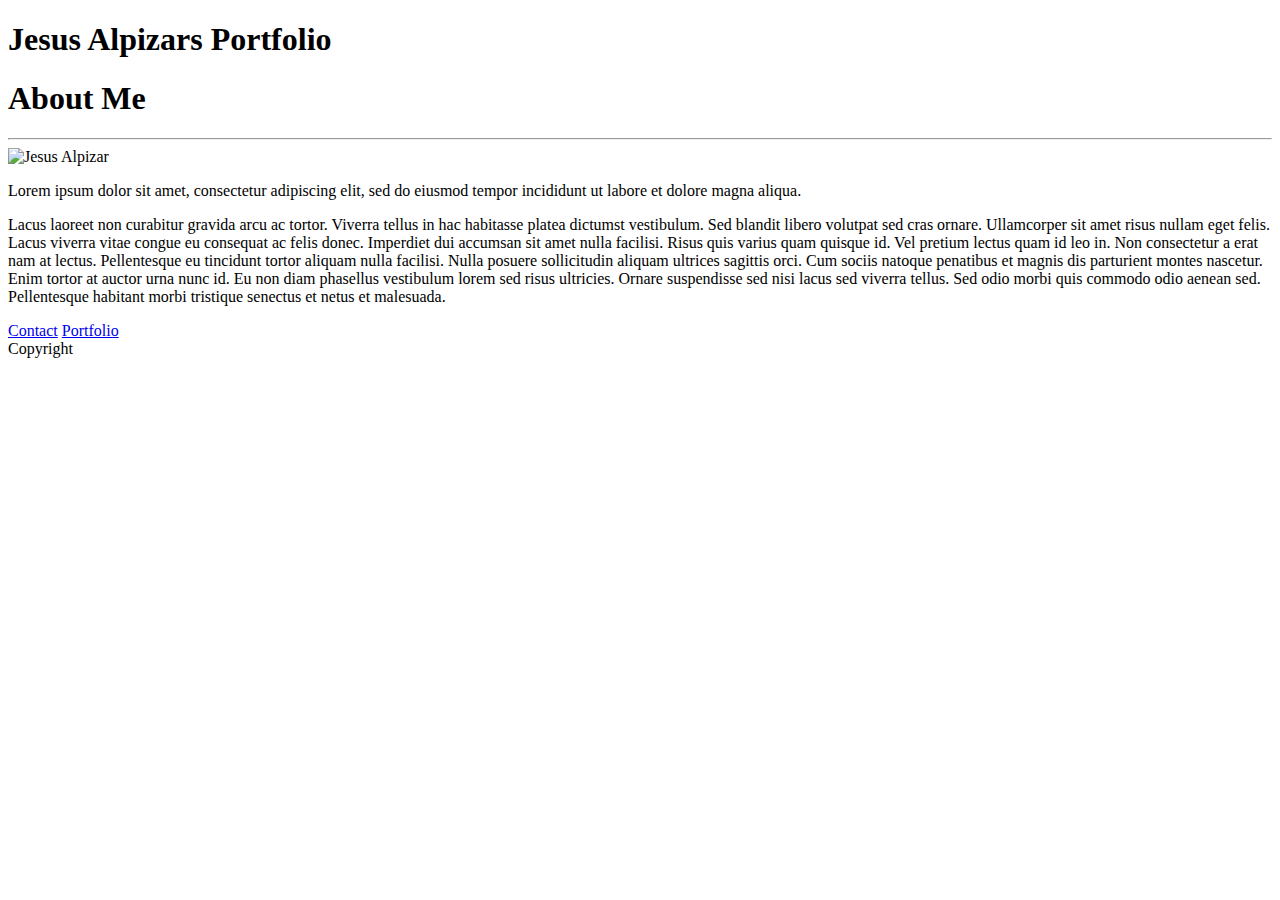
==== index.html @ d11a3241 "html" ====
<!DOCTYPE html>
<html lang="en">
<head>
    <meta charset="UTF-8">
    <meta name="viewport" content="width=device-width, initial-scale=1.0">
    <meta http-equiv="X-UA-Compatible" content="ie=edge">
    <title>Jesus Alpizar protfolio</title>
    <link rel="stylesheet" type="text/css" href="assests/css/style.css">
</head>
<body>
    <div id="header">
        <header>
            <h1>Jesus Alpizars Portfolio</h1>
        </header>
    </div>

    <div class="container">
        <h1 id="page-heading">About Me</h1>
        <hr>
        <img src="assests/images/chuy.jpg" width="200px" height="200px" alt="Jesus Alpizar">
        <p>Lorem ipsum dolor sit amet, consectetur adipiscing elit, sed do eiusmod tempor incididunt ut labore et dolore magna aliqua.</p>
        <p>Lacus laoreet non curabitur gravida arcu ac tortor. Viverra tellus in hac habitasse platea dictumst vestibulum. Sed blandit libero volutpat sed cras ornare. Ullamcorper sit amet risus nullam eget felis. Lacus viverra vitae congue eu consequat ac felis donec. Imperdiet dui accumsan sit amet nulla facilisi. Risus quis varius quam quisque id. Vel pretium lectus quam id leo in. Non consectetur a erat nam at lectus. Pellentesque eu tincidunt tortor aliquam nulla facilisi. Nulla posuere sollicitudin aliquam ultrices sagittis orci. Cum sociis natoque penatibus et magnis dis parturient montes nascetur. Enim tortor at auctor urna nunc id. Eu non diam phasellus vestibulum lorem sed risus ultricies. Ornare suspendisse sed nisi lacus sed viverra tellus. Sed odio morbi quis commodo odio aenean sed. Pellentesque habitant morbi tristique senectus et netus et malesuada.</p>

    </div>
    <div id="footer">
        <a href="contact.html">Contact</a>
        <a href="Portfolio.html">Portfolio</a>
        <footer>Copyright</footer>
    </div>
</body>
</html>
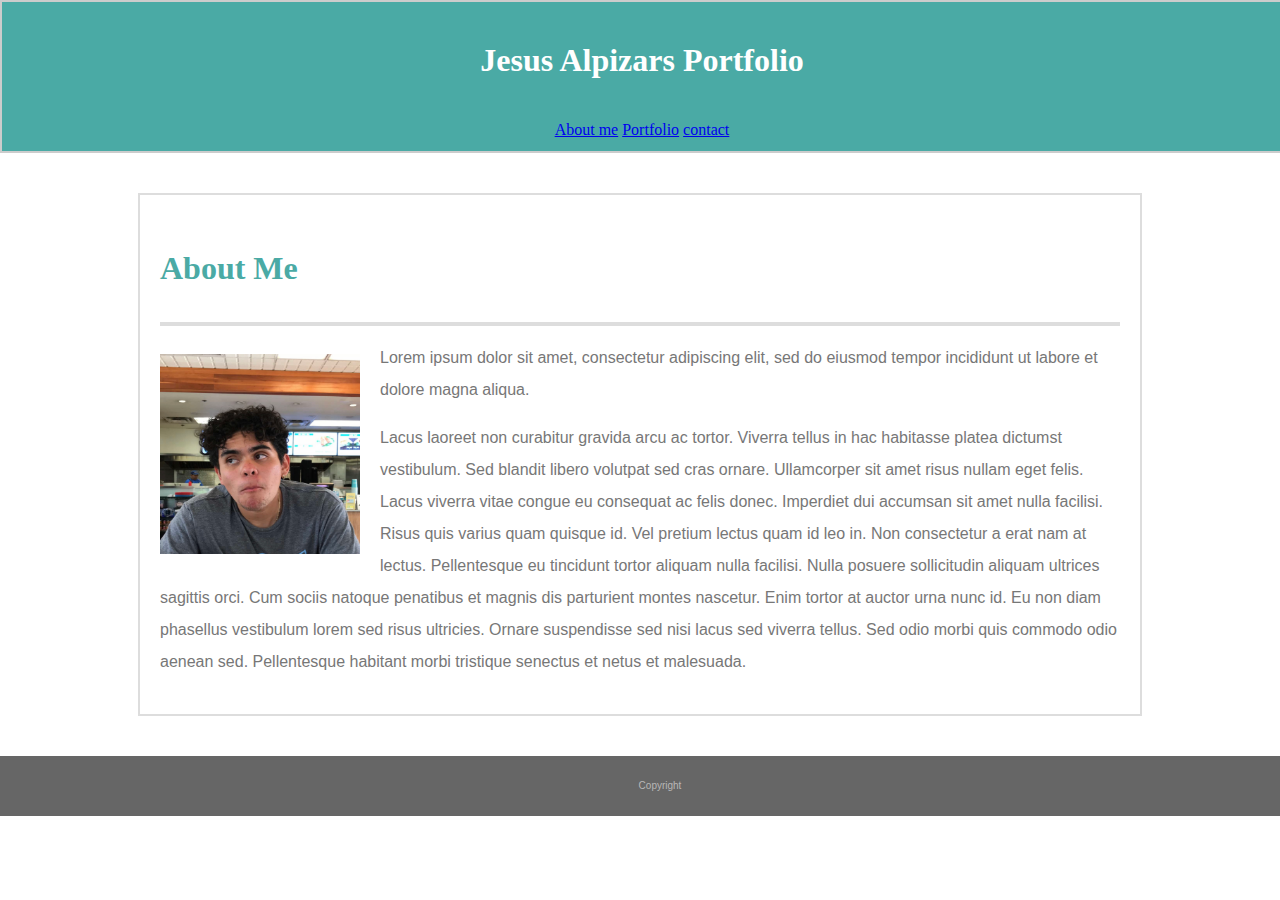
==== commit ccc0881c: "Update index.html" ====
--- a/index.html
+++ b/index.html
@@ -1,9 +1,7 @@
 <!DOCTYPE html>
 <html lang="en">
 <head>
-    <meta charset="UTF-8">
-    <meta name="viewport" content="width=device-width, initial-scale=1.0">
-    <meta http-equiv="X-UA-Compatible" content="ie=edge">
+
     <title>Jesus Alpizar protfolio</title>
     <link rel="stylesheet" type="text/css" href="assests/css/style.css">
 </head>
@@ -11,6 +9,11 @@
     <div id="header">
         <header>
             <h1>Jesus Alpizars Portfolio</h1>
+            <nav class="nav nav-pills nav-fill">
+                    <a class="nav-item nav-link active" href="index.html">About me</a>
+                    <a class="nav-item nav-link" href="portfolio.html">Portfolio</a>
+                    <a class="nav-item nav-link" href="contact.html">contact</a>
+                  </nav>
         </header>
     </div>
 
@@ -22,10 +25,10 @@
         <p>Lacus laoreet non curabitur gravida arcu ac tortor. Viverra tellus in hac habitasse platea dictumst vestibulum. Sed blandit libero volutpat sed cras ornare. Ullamcorper sit amet risus nullam eget felis. Lacus viverra vitae congue eu consequat ac felis donec. Imperdiet dui accumsan sit amet nulla facilisi. Risus quis varius quam quisque id. Vel pretium lectus quam id leo in. Non consectetur a erat nam at lectus. Pellentesque eu tincidunt tortor aliquam nulla facilisi. Nulla posuere sollicitudin aliquam ultrices sagittis orci. Cum sociis natoque penatibus et magnis dis parturient montes nascetur. Enim tortor at auctor urna nunc id. Eu non diam phasellus vestibulum lorem sed risus ultricies. Ornare suspendisse sed nisi lacus sed viverra tellus. Sed odio morbi quis commodo odio aenean sed. Pellentesque habitant morbi tristique senectus et netus et malesuada.</p>
 
     </div>
+
     <div id="footer">
-        <a href="contact.html">Contact</a>
-        <a href="Portfolio.html">Portfolio</a>
         <footer>Copyright</footer>
     </div>
+    
 </body>
 </html>--- a/assests/css/style.css
+++ b/assests/css/style.css
@@ -0,0 +1,67 @@
+body {
+    margin: 0;
+    font-family: Verdana, Geneva, Tahoma, sans-serif;
+    color: #777777;
+    line-height: 2;
+}
+
+#header {
+    background: #ffffff;
+    border: 2px solid #cccccc;
+    width: 100%;
+}
+
+header {
+    padding: 5px;
+    background: #4aaaa5;
+    color: white;
+    font-family:georgia, 'times new roman', times, serif;
+    text-align:center;
+}
+
+.container {
+    margin: auto;
+    width: 960px;
+    margin-top: 40px;
+    margin-bottom: 40px;
+    min-height: 100%;
+    padding: 20px;
+    background: #ffffff;
+    border: 2px solid #dddddd;
+}
+
+#page-heading {
+    font-family: Georgia, 'Times New Roman', Times, serif;
+    color: #4aaaa5;
+}
+
+hr {
+    height: 4px;
+    background-color: #dddddd;
+    border: none; 
+}
+
+img {
+    float: left;
+    margin-top: 20px;
+    margin-right: 20px;
+}
+
+#submit {
+    padding: 10px;
+    width: 100px;
+    background: #4aaaa5;
+    color: white;
+    border: none;
+}
+
+#footer {
+    position: static;
+    bottom: 0;
+    padding: 20px;
+    width: 100%;
+    background: #666666;
+    font-size: 10px;
+    color: rgb(184, 183, 183);
+    text-align: center;
+}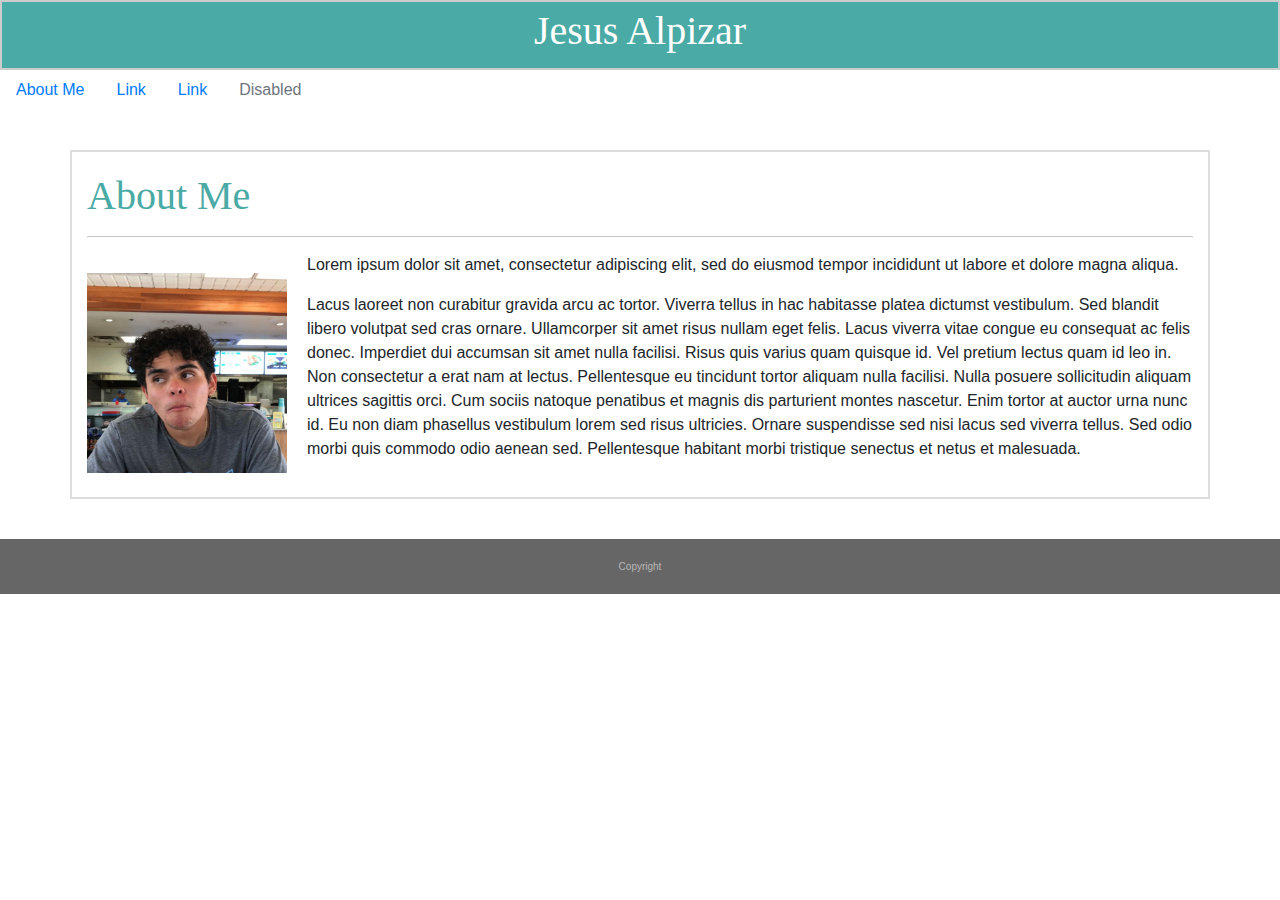
==== commit 11068b23: "changes to pin boxes" ====
--- a/index.html
+++ b/index.html
@@ -4,17 +4,24 @@
 
     <title>Jesus Alpizar protfolio</title>
     <link rel="stylesheet" type="text/css" href="assests/css/style.css">
+    <link rel="stylesheet" href="https://stackpath.bootstrapcdn.com/bootstrap/4.3.1/css/bootstrap.min.css" integrity="sha384-ggOyR0iXCbMQv3Xipma34MD+dH/1fQ784/j6cY/iJTQUOhcWr7x9JvoRxT2MZw1T" crossorigin="anonymous">
+<script src="https://stackpath.bootstrapcdn.com/bootstrap/4.3.1/js/bootstrap.min.js" integrity="sha384-JjSmVgyd0p3pXB1rRibZUAYoIIy6OrQ6VrjIEaFf/nJGzIxFDsf4x0xIM+B07jRM" crossorigin="anonymous"></script>
 </head>
 <body>
     <div id="header">
         <header>
-            <h1>Jesus Alpizars Portfolio</h1>
-            <nav class="nav nav-pills nav-fill">
-                    <a class="nav-item nav-link active" href="index.html">About me</a>
-                    <a class="nav-item nav-link" href="portfolio.html">Portfolio</a>
-                    <a class="nav-item nav-link" href="contact.html">contact</a>
-                  </nav>
+            <h1>Jesus Alpizar</h1>
+            
         </header>
+    </div>
+                
+    <div>
+        <nav class="nav">
+                    <a class="nav-link active" href="index.html" type="button" class="btn btn-outline-primary">About Me</button> </a>
+                    <a class="nav-link" href="#">Link</a>
+                    <a class="nav-link" href="#">Link</a>
+                    <a class="nav-link disabled" href="#" tabindex="-1" aria-disabled="true">Disabled</a>
+                </nav>
     </div>
 
     <div class="container">
--- a/assests/css/style.css
+++ b/assests/css/style.css
@@ -64,4 +64,4 @@
     font-size: 10px;
     color: rgb(184, 183, 183);
     text-align: center;
-}+}
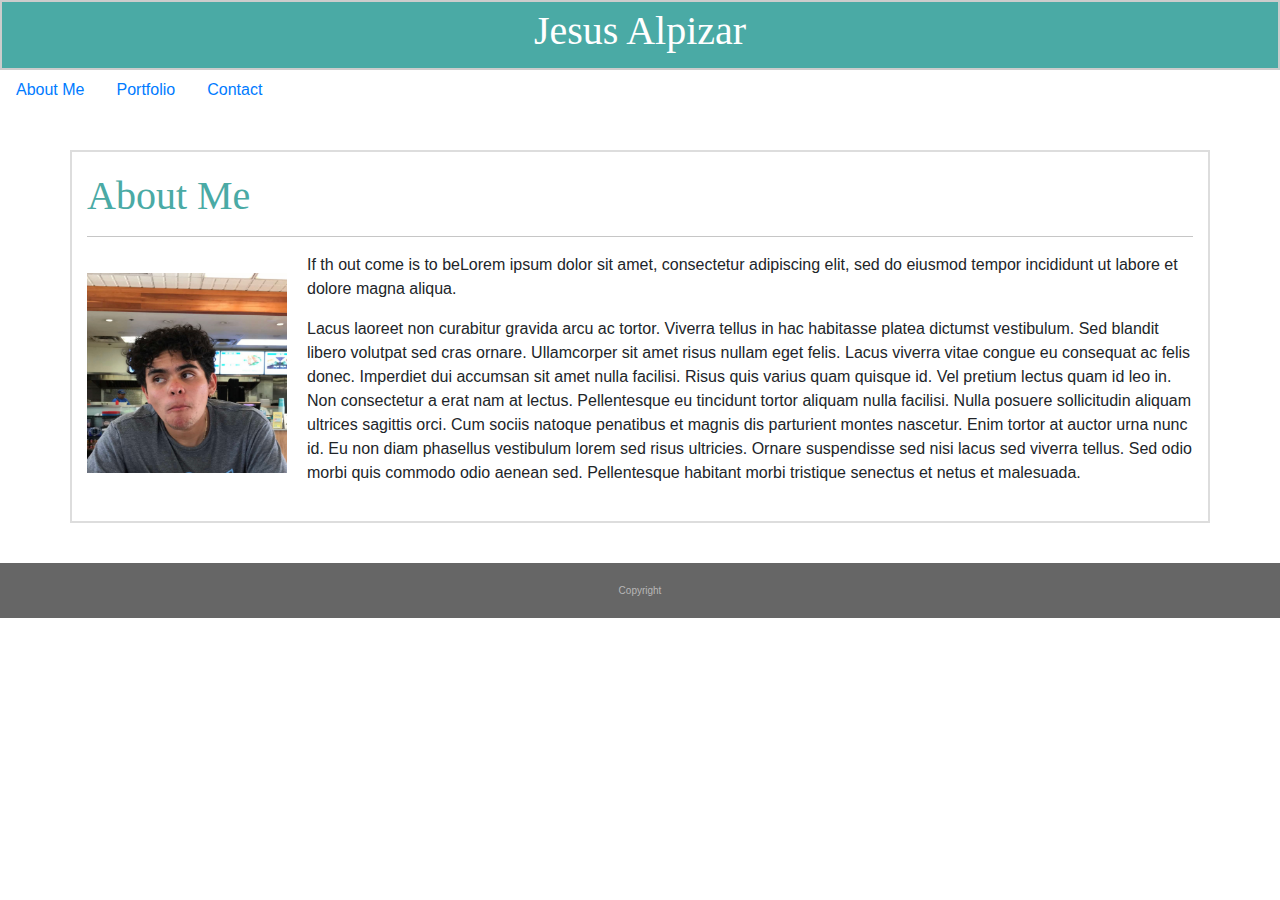
==== commit 50594d53: "Update index.html" ====
--- a/index.html
+++ b/index.html
@@ -14,13 +14,12 @@
             
         </header>
     </div>
-                
+     
     <div>
         <nav class="nav">
                     <a class="nav-link active" href="index.html" type="button" class="btn btn-outline-primary">About Me</button> </a>
-                    <a class="nav-link" href="#">Link</a>
-                    <a class="nav-link" href="#">Link</a>
-                    <a class="nav-link disabled" href="#" tabindex="-1" aria-disabled="true">Disabled</a>
+                    <a class="nav-link active" href="portfolio.html" type="button" class="btn btn-outline-primary">Portfolio</button></a>
+                    <a class="nav-link active" href="contact.html" type=button class="btn-outline-primary">Contact</button></a>
                 </nav>
     </div>
 
@@ -28,7 +27,7 @@
         <h1 id="page-heading">About Me</h1>
         <hr>
         <img src="assests/images/chuy.jpg" width="200px" height="200px" alt="Jesus Alpizar">
-        <p>Lorem ipsum dolor sit amet, consectetur adipiscing elit, sed do eiusmod tempor incididunt ut labore et dolore magna aliqua.</p>
+        <p> If th out come is to beLorem ipsum dolor sit amet, consectetur adipiscing elit, sed do eiusmod tempor incididunt ut labore et dolore magna aliqua.</p>
         <p>Lacus laoreet non curabitur gravida arcu ac tortor. Viverra tellus in hac habitasse platea dictumst vestibulum. Sed blandit libero volutpat sed cras ornare. Ullamcorper sit amet risus nullam eget felis. Lacus viverra vitae congue eu consequat ac felis donec. Imperdiet dui accumsan sit amet nulla facilisi. Risus quis varius quam quisque id. Vel pretium lectus quam id leo in. Non consectetur a erat nam at lectus. Pellentesque eu tincidunt tortor aliquam nulla facilisi. Nulla posuere sollicitudin aliquam ultrices sagittis orci. Cum sociis natoque penatibus et magnis dis parturient montes nascetur. Enim tortor at auctor urna nunc id. Eu non diam phasellus vestibulum lorem sed risus ultricies. Ornare suspendisse sed nisi lacus sed viverra tellus. Sed odio morbi quis commodo odio aenean sed. Pellentesque habitant morbi tristique senectus et netus et malesuada.</p>
 
     </div>
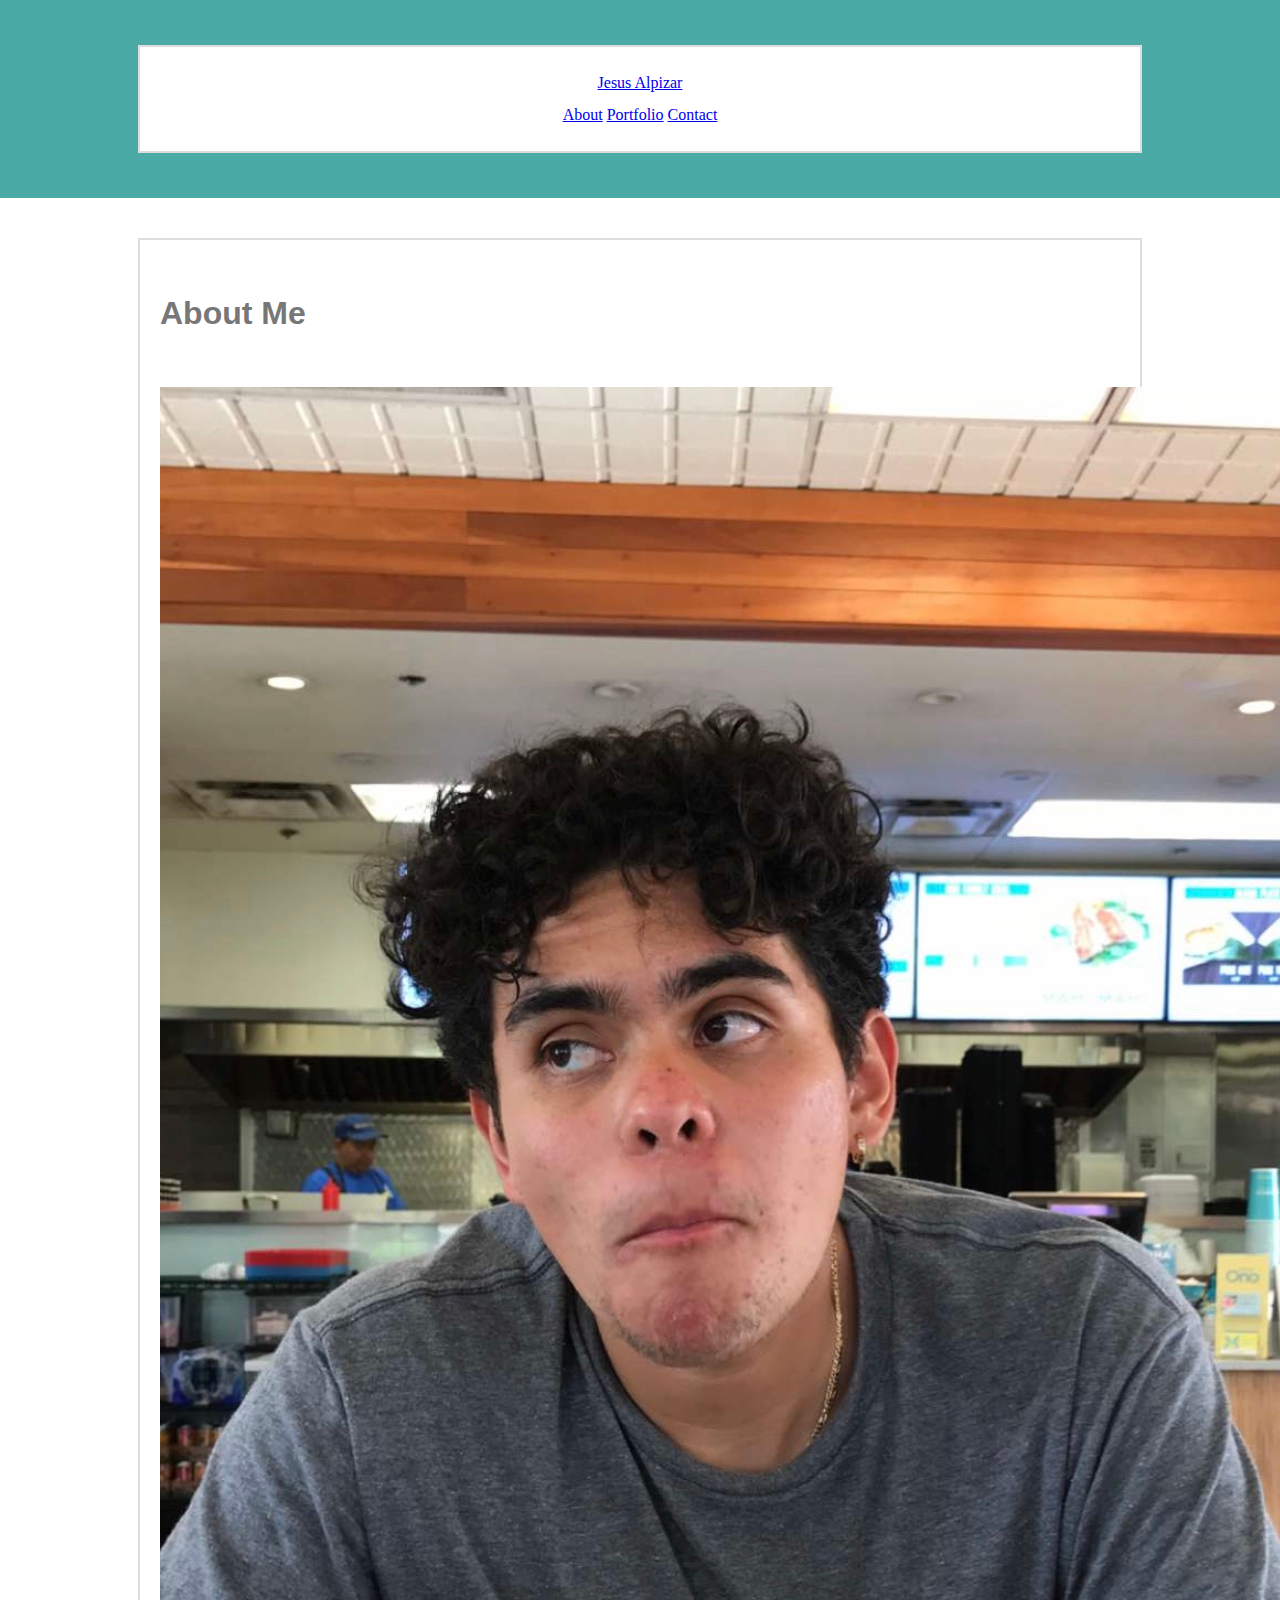
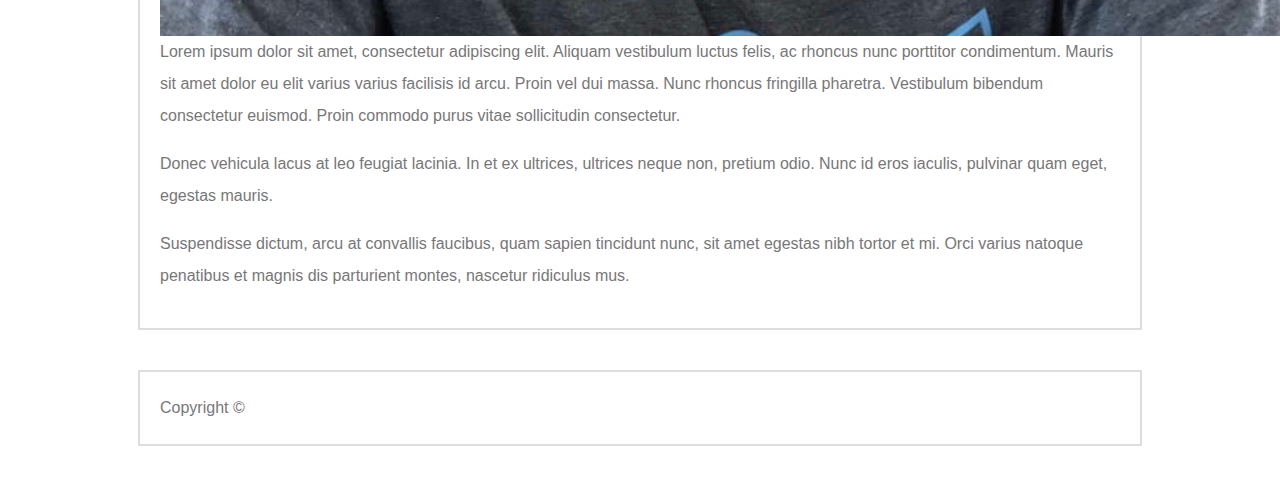
==== commit 4927f90a: "Update index.html" ====
--- a/index.html
+++ b/index.html
@@ -1,40 +1,42 @@
 <!DOCTYPE html>
 <html lang="en">
 <head>
+    <meta charset="UTF-8">
+    <meta name="viewport" content="width=device-width, initial-scale=1.0">
+    <title>About Jesus Alpizar</title>
+    <link rel="stylesheet" type="text/css" href="assests/css/style.css">
+    <link media="screen">
+</head>
 
-    <title>Jesus Alpizar protfolio</title>
-    <link rel="stylesheet" type="text/css" href="assests/css/style.css">
-    <link rel="stylesheet" href="https://stackpath.bootstrapcdn.com/bootstrap/4.3.1/css/bootstrap.min.css" integrity="sha384-ggOyR0iXCbMQv3Xipma34MD+dH/1fQ784/j6cY/iJTQUOhcWr7x9JvoRxT2MZw1T" crossorigin="anonymous">
-<script src="https://stackpath.bootstrapcdn.com/bootstrap/4.3.1/js/bootstrap.min.js" integrity="sha384-JjSmVgyd0p3pXB1rRibZUAYoIIy6OrQ6VrjIEaFf/nJGzIxFDsf4x0xIM+B07jRM" crossorigin="anonymous"></script>
-</head>
 <body>
-    <div id="header">
-        <header>
-            <h1>Jesus Alpizar</h1>
-            
-        </header>
+    <header id="masthead">
+        <div class= "container">
+            <a href="index.html" id="logo">Jesus Alpizar</a>
+            <nav>
+                <a href="index.html">About</a>
+                <a href="Portfolio.html">Portfolio</a>
+                <a href="contact.html">Contact</a>
+            </nav>
+        </div>
+    </header>
+
+    <div id="main-container" class="container">
+        <section class="main-Section">
+            <h1>About Me</h1>
+
+            <img src="assests/images/chuy.jpg" class="auth-image" alt="Jesus Alpizar">
+            <p>Lorem ipsum dolor sit amet, consectetur adipiscing elit. Aliquam vestibulum luctus felis, ac rhoncus nunc porttitor condimentum. Mauris sit amet dolor eu elit varius varius facilisis id arcu. Proin vel dui massa. Nunc rhoncus fringilla pharetra. Vestibulum bibendum consectetur euismod. Proin commodo purus vitae sollicitudin consectetur.</p>
+
+            <p>Donec vehicula lacus at leo feugiat lacinia. In et ex ultrices, ultrices neque non, pretium odio. Nunc id eros iaculis, pulvinar quam eget, egestas mauris.</p>
+      
+            <p>Suspendisse dictum, arcu at convallis faucibus, quam sapien tincidunt nunc, sit amet egestas nibh tortor et mi. Orci varius natoque penatibus et magnis dis parturient montes, nascetur ridiculus mus.</p>
+      
+        </section>
     </div>
-     
-    <div>
-        <nav class="nav">
-                    <a class="nav-link active" href="index.html" type="button" class="btn btn-outline-primary">About Me</button> </a>
-                    <a class="nav-link active" href="portfolio.html" type="button" class="btn btn-outline-primary">Portfolio</button></a>
-                    <a class="nav-link active" href="contact.html" type=button class="btn-outline-primary">Contact</button></a>
-                </nav>
-    </div>
-
-    <div class="container">
-        <h1 id="page-heading">About Me</h1>
-        <hr>
-        <img src="assests/images/chuy.jpg" width="200px" height="200px" alt="Jesus Alpizar">
-        <p> If th out come is to beLorem ipsum dolor sit amet, consectetur adipiscing elit, sed do eiusmod tempor incididunt ut labore et dolore magna aliqua.</p>
-        <p>Lacus laoreet non curabitur gravida arcu ac tortor. Viverra tellus in hac habitasse platea dictumst vestibulum. Sed blandit libero volutpat sed cras ornare. Ullamcorper sit amet risus nullam eget felis. Lacus viverra vitae congue eu consequat ac felis donec. Imperdiet dui accumsan sit amet nulla facilisi. Risus quis varius quam quisque id. Vel pretium lectus quam id leo in. Non consectetur a erat nam at lectus. Pellentesque eu tincidunt tortor aliquam nulla facilisi. Nulla posuere sollicitudin aliquam ultrices sagittis orci. Cum sociis natoque penatibus et magnis dis parturient montes nascetur. Enim tortor at auctor urna nunc id. Eu non diam phasellus vestibulum lorem sed risus ultricies. Ornare suspendisse sed nisi lacus sed viverra tellus. Sed odio morbi quis commodo odio aenean sed. Pellentesque habitant morbi tristique senectus et netus et malesuada.</p>
-
-    </div>
-
-    <div id="footer">
-        <footer>Copyright</footer>
-    </div>
-    
+    <footer>
+        <div class="container">
+            Copyright &copy;
+        </div>
+    </footer>
 </body>
 </html>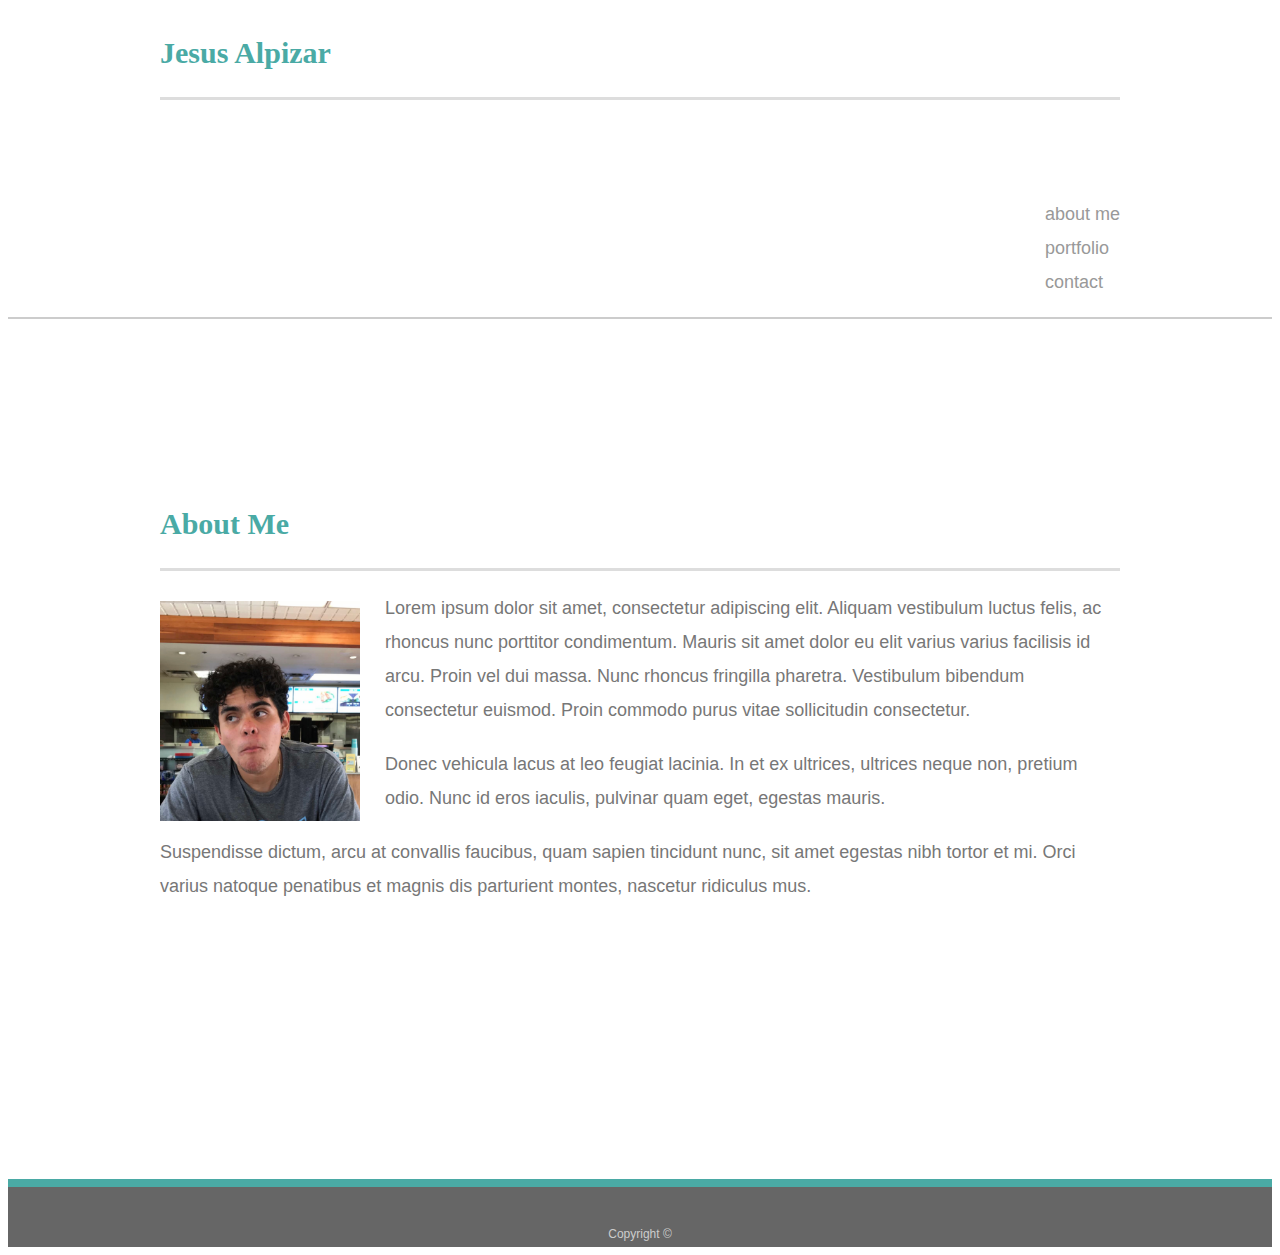
==== commit e531262f: "updates" ====
--- a/index.html
+++ b/index.html
@@ -2,27 +2,50 @@
 <html lang="en">
 <head>
     <meta charset="UTF-8">
-    <meta name="viewport" content="width=device-width, initial-scale=1.0">
+    <meta name="viewport" content="width=device-width, initial-scale=1, shrink-to-fit=no">
     <title>About Jesus Alpizar</title>
     <link rel="stylesheet" type="text/css" href="assests/css/style.css">
     <link media="screen">
 </head>
 
 <body>
+        <script src="https://code.jquery.com/jquery-3.3.1.slim.min.js" integrity="sha384-q8i/X+965DzO0rT7abK41JStQIAqVgRVzpbzo5smXKp4YfRvH+8abtTE1Pi6jizo" crossorigin="anonymous"></script>
+    <script src="https://cdnjs.cloudflare.com/ajax/libs/popper.js/1.14.7/umd/popper.min.js" integrity="sha384-UO2eT0CpHqdSJQ6hJty5KVphtPhzWj9WO1clHTMGa3JDZwrnQq4sF86dIHNDz0W1" crossorigin="anonymous"></script>
+    <script src="https://stackpath.bootstrapcdn.com/bootstrap/4.3.1/js/bootstrap.min.js" integrity="sha384-JjSmVgyd0p3pXB1rRibZUAYoIIy6OrQ6VrjIEaFf/nJGzIxFDsf4x0xIM+B07jRM" crossorigin="anonymous"></script>
+   
     <header id="masthead">
         <div class= "container">
-            <a href="index.html" id="logo">Jesus Alpizar</a>
+                <div class="jumbotron jumbotron-fluid">
+                        <div class="container">
+                          <h1 class="display-4">Jesus Alpizar</h1>
+                        </div>
+                        <div class="position-static">...</div>
+
             <nav>
-                <a href="index.html">About</a>
-                <a href="Portfolio.html">Portfolio</a>
-                <a href="contact.html">Contact</a>
+                    <ul class="nav justify-content-end">
+                            <li class="nav-item">
+                              <a class="nav-link" href="index.html">about me</a>
+                            </li>
+                            <li class="nav-item">
+                              <a class="nav-link" href="portfolio.html">portfolio</a>
+                            </li>
+                            <li class="nav-item">
+                              <a class="nav-link" href="contact.html">contact</a>
+                            </li>
+                    </ul>
             </nav>
         </div>
     </header>
+    
+    <div class="jumbotron jumbotron-fluid">
 
     <div id="main-container" class="container">
         <section class="main-Section">
-            <h1>About Me</h1>
+                <div class="jumbotron jumbotron-fluid">
+                        <div class="container">
+                          <h1 class="display-4">About Me</h1>
+                        </div>
+                      </div>
 
             <img src="assests/images/chuy.jpg" class="auth-image" alt="Jesus Alpizar">
             <p>Lorem ipsum dolor sit amet, consectetur adipiscing elit. Aliquam vestibulum luctus felis, ac rhoncus nunc porttitor condimentum. Mauris sit amet dolor eu elit varius varius facilisis id arcu. Proin vel dui massa. Nunc rhoncus fringilla pharetra. Vestibulum bibendum consectetur euismod. Proin commodo purus vitae sollicitudin consectetur.</p>
--- a/assests/css/style.css
+++ b/assests/css/style.css
@@ -1,67 +1,227 @@
 body {
-    margin: 0;
-    font-family: Verdana, Geneva, Tahoma, sans-serif;
+    font-family: Arial, "Helvetica Neue", Helvetica, sans-serif;
+    font-size: 18px;
+    line-height: 34px;
     color: #777777;
-    line-height: 2;
-}
+    background: url("../images/concrete_seamless.png");
+  }
+  
+  * {
+    box-sizing: border-box;
+  }
+  
+  /* general */
+  
+  .container {
+    width: 100%;
+    max-width: 960px;
+    margin: 0 auto;
+    clear: both;
+  }
+  
+  h1,
+  h2,
+  h3,
+  p {
+    margin-bottom: 20px;
+  }
+  
+  p:last-child {
+    margin-bottom: 0;
+  }
+  
+  h1,
+  h2,
+  h3 {
+    font-family: Georgia, Times, "Times New Roman", serif;
+    font-weight: 700;
+    color: #4aaaa5;
+  }
+  
+  h1 {
+    padding-bottom: 20px;
+    font-size: 30px;
+    line-height: 49px;
+    border-bottom: 3px solid #dddddd;
+  }
+  
+  h2,
+  h3 {
+    font-size: 22px;
+  }
+  
+  /* header */
+  
+  #masthead {
+    position: static;
+    z-index: 99;
+    width: 100%;
+    margin: 0 0 30px;
+    overflow: auto;
+    color: #ffffff;
+    background: #ffffff;
+    border-bottom: 2px solid #cccccc;
+  }
+  
+  #logo {
+    float: left;
+    width: 250px;
+    height: 90px;
+    font-family: Georgia, Times, "Times New Roman", serif;
+    font-size: 30px;
+    font-weight: 700;
+    line-height: 90px;
+    color: #ffffff;
+    text-align: center;
+    text-decoration: none;
+    background: #4aaaa5;
+  }
+  
+  nav {
+    float: right;
+    margin-top: 25px;
+  }
+  
+  nav a {
+    display: inline-block;
+    padding-left: 15px;
+    margin-left: 15px;
+    line-height: 18px;
+    color: #999;
+    text-decoration: none;
+    border-left: 1px solid #efefef;
+  }
+  
+  nav a:first-child {
+    border-left: 0 none;
+  }
+  
+  /* footer */
+  
+  footer {
+    padding: 30px 0;
+    clear: both;
+    font-size: 12px;
+    color: #ffffff;
+    color: #cccccc;
+    text-align: center;
+    background: #666666;
+    border-top: 8px solid #4aaaa5;
+    height: 50px;
+  }
+  
+  h3, h2 {
+    padding-bottom: 20px;
+    margin-bottom: 15px;
+    line-height: 22px;
+    border-bottom: 2px solid #eeeeee;
+  }
+  
+  /* main */
+  
+  #main-container {
+    padding-top: 130px;
+    min-height: calc(100vh - 70px);
+  }
+  
+  .main-section {
+    float: left;
+    width: 100%;
+    max-width: 960px;
+    padding: 30px;
+    margin: 0 0 40px;
+    background: #ffffff;
+    border: 1px solid #dddddd;
+  }
+  
+  /* portfolio page */
+  
+  .work {
+    position: relative;
+    float: left;
+    width: 274px;
+    margin: 20px 0 25px;
+    overflow: auto;
+  }
+  
+  .work:nth-child(even) {
+    margin-right: 40px;
+  }
+  
+  .work img {
+    width: 100%;
+    border: 0 none;
+    opacity: 0.8;
+  }
+  
+  .work h3 {
+    position: absolute;
+    bottom: 20px;
+    width: 100%;
+    padding: 15px;
+    margin-bottom: 0;
+    font-weight: 300;
+    line-height: 30px;
+    color: #ffffff;
+    text-align: center;
+    background: #4aaaa5;
+    border-bottom: 0;
+  }
+  
+  .auth-image {
+    float: left;
+    width: 200px;
+    height: auto;
+    margin-top: 10px;
+    margin-right: 25px;
+  }
+  
+  /* contact page */
+  
+  #contact-form ul {
+    margin-bottom: 20px;
+  }
+  
+  #contact-form li {
+    margin-bottom: 10px;
+  }
+  
+  label,
+  input[type=text],
+  input[type=email],
+  textarea {
+    display: block;
+    width: 100%;
+  }
+  
+  input[type=text],
+  input[type=email],
+  textarea {
+    height: 35px;
+    padding: 0 10px;
+    font-size: 14px;
+    border: 1px solid #dddddd;
+  }
+  
+  textarea {
+    height: 200px;
+  }
+  
+  input[type=submit] {
+    padding: 10px 30px;
+    font-size: 18px;
+    color: #ffffff;
+    cursor: pointer;
+    background: #4aaaa5;
+    border: 0 none;
+  }
+  
 
-#header {
-    background: #ffffff;
-    border: 2px solid #cccccc;
-    width: 100%;
-}
+  /* Portrait and Landscape */
+  @media screen
+  and (min-width: 980px) 
+  and (max-width: 768px)
+  and (max-width: 640px)
+  and (-webkit-min-device-pixel-ratio: 3) {
 
-header {
-    padding: 5px;
-    background: #4aaaa5;
-    color: white;
-    font-family:georgia, 'times new roman', times, serif;
-    text-align:center;
-}
-
-.container {
-    margin: auto;
-    width: 960px;
-    margin-top: 40px;
-    margin-bottom: 40px;
-    min-height: 100%;
-    padding: 20px;
-    background: #ffffff;
-    border: 2px solid #dddddd;
-}
-
-#page-heading {
-    font-family: Georgia, 'Times New Roman', Times, serif;
-    color: #4aaaa5;
-}
-
-hr {
-    height: 4px;
-    background-color: #dddddd;
-    border: none; 
-}
-
-img {
-    float: left;
-    margin-top: 20px;
-    margin-right: 20px;
-}
-
-#submit {
-    padding: 10px;
-    width: 100px;
-    background: #4aaaa5;
-    color: white;
-    border: none;
-}
-
-#footer {
-    position: static;
-    bottom: 0;
-    padding: 20px;
-    width: 100%;
-    background: #666666;
-    font-size: 10px;
-    color: rgb(184, 183, 183);
-    text-align: center;
-}
+  }
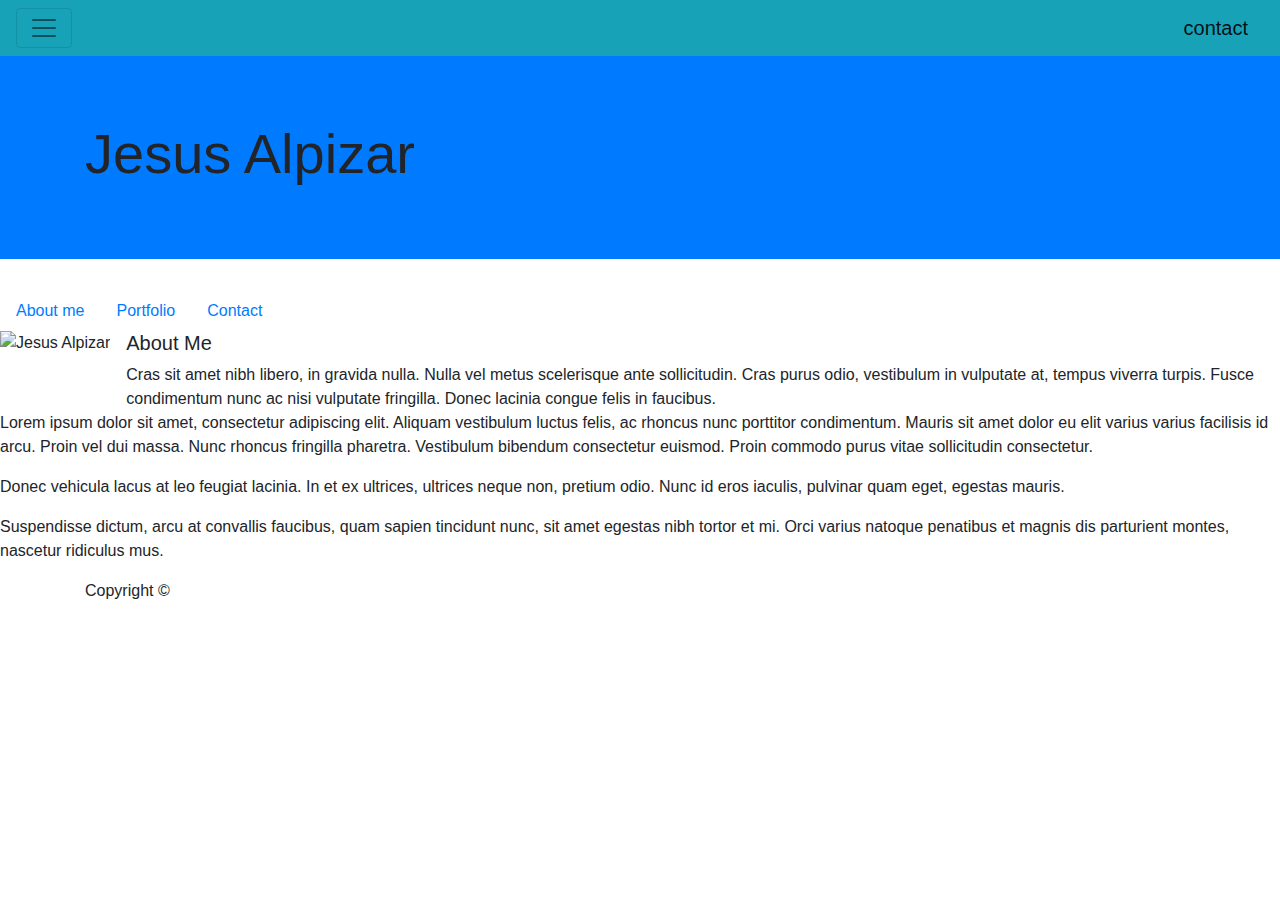
==== commit 0ebb260c: "updated and added more bootstrap" ====
--- a/index.html
+++ b/index.html
@@ -4,62 +4,66 @@
     <meta charset="UTF-8">
     <meta name="viewport" content="width=device-width, initial-scale=1, shrink-to-fit=no">
     <title>About Jesus Alpizar</title>
-    <link rel="stylesheet" type="text/css" href="assests/css/style.css">
-    <link media="screen">
+    <link rel="stylesheet" href="https://stackpath.bootstrapcdn.com/bootstrap/4.3.1/css/bootstrap.min.css" integrity="sha384-ggOyR0iXCbMQv3Xipma34MD+dH/1fQ784/j6cY/iJTQUOhcWr7x9JvoRxT2MZw1T" crossorigin="anonymous">
+    <link rel="stylesheet" href="css/custom.css">
 </head>
 
 <body>
-        <script src="https://code.jquery.com/jquery-3.3.1.slim.min.js" integrity="sha384-q8i/X+965DzO0rT7abK41JStQIAqVgRVzpbzo5smXKp4YfRvH+8abtTE1Pi6jizo" crossorigin="anonymous"></script>
-    <script src="https://cdnjs.cloudflare.com/ajax/libs/popper.js/1.14.7/umd/popper.min.js" integrity="sha384-UO2eT0CpHqdSJQ6hJty5KVphtPhzWj9WO1clHTMGa3JDZwrnQq4sF86dIHNDz0W1" crossorigin="anonymous"></script>
-    <script src="https://stackpath.bootstrapcdn.com/bootstrap/4.3.1/js/bootstrap.min.js" integrity="sha384-JjSmVgyd0p3pXB1rRibZUAYoIIy6OrQ6VrjIEaFf/nJGzIxFDsf4x0xIM+B07jRM" crossorigin="anonymous"></script>
-   
-    <header id="masthead">
-        <div class= "container">
-                <div class="jumbotron jumbotron-fluid">
-                        <div class="container">
-                          <h1 class="display-4">Jesus Alpizar</h1>
-                        </div>
-                        <div class="position-static">...</div>
 
-            <nav>
-                    <ul class="nav justify-content-end">
-                            <li class="nav-item">
-                              <a class="nav-link" href="index.html">about me</a>
-                            </li>
-                            <li class="nav-item">
-                              <a class="nav-link" href="portfolio.html">portfolio</a>
-                            </li>
-                            <li class="nav-item">
-                              <a class="nav-link" href="contact.html">contact</a>
-                            </li>
-                    </ul>
-            </nav>
+<nav class="navbar navbar-toggleable-md navbar-light bg-info">
+        <button class="navbar-toggler navbar-toggler-right" type="button" data-toggle="collapse" data-target="#navbarSupportedContent" aria-controls="navbarSupportedContent" aria-expanded="false" aria-label="Toggle navigation">
+          <span class="navbar-toggler-icon"></span>
+        </button>
+         <a class="navbar-brand" href="contact.html">contact</a>
+         <div class="collapse navbar-collapse" id="navbarSupportedContent">
+         <a class="navbar-brand" href="index.html">About Me</a>
+         <div class="collapse navbar-collapse" id="navbarSupportedContent">
+         <a class="navbar-brand" href="contact.html">contact</a>
+         <div class="collapse navbar-collapse" id="navbarSupportedContent">
         </div>
-    </header>
-    
-    <div class="jumbotron jumbotron-fluid">
+</nav>
 
-    <div id="main-container" class="container">
-        <section class="main-Section">
-                <div class="jumbotron jumbotron-fluid">
-                        <div class="container">
-                          <h1 class="display-4">About Me</h1>
-                        </div>
-                      </div>
+    <div class="jumbotron jumbotron-fluid bg-primary">
+        <div class="container">
+          <h1 class="display-4">Jesus Alpizar</h1>
+        </div>
+    </div>
 
-            <img src="assests/images/chuy.jpg" class="auth-image" alt="Jesus Alpizar">
+    <body>
+        <ul class="nav">
+            <li class="nav-item">
+              <a class="nav-link active" href="index.html">About me</a>
+            </li>
+            <li class="nav-item">
+              <a class="nav-link" href="portfolio.html">Portfolio</a>
+            </li>
+            <li class="nav-item">
+              <a class="nav-link" href="contact.html">Contact</a>
+            </li>
+        </ul>
+    </body>
+
+    <div class="media">
+            <img src="" class="mr-3" alt="Jesus Alpizar">
+            <div class="media-body">
+              <h5 class="mt-0">About Me</h5>
+              Cras sit amet nibh libero, in gravida nulla. Nulla vel metus scelerisque ante sollicitudin. Cras purus odio, vestibulum in vulputate at, tempus viverra turpis. Fusce condimentum nunc ac nisi vulputate fringilla. Donec lacinia congue felis in faucibus.
+            </div>
+          </div>
+
+        <div> 
             <p>Lorem ipsum dolor sit amet, consectetur adipiscing elit. Aliquam vestibulum luctus felis, ac rhoncus nunc porttitor condimentum. Mauris sit amet dolor eu elit varius varius facilisis id arcu. Proin vel dui massa. Nunc rhoncus fringilla pharetra. Vestibulum bibendum consectetur euismod. Proin commodo purus vitae sollicitudin consectetur.</p>
 
             <p>Donec vehicula lacus at leo feugiat lacinia. In et ex ultrices, ultrices neque non, pretium odio. Nunc id eros iaculis, pulvinar quam eget, egestas mauris.</p>
       
             <p>Suspendisse dictum, arcu at convallis faucibus, quam sapien tincidunt nunc, sit amet egestas nibh tortor et mi. Orci varius natoque penatibus et magnis dis parturient montes, nascetur ridiculus mus.</p>
-      
-        </section>
-    </div>
-    <footer>
-        <div class="container">
-            Copyright &copy;
         </div>
-    </footer>
+
+        <footer>
+            <div class="container">
+                Copyright &copy;
+            </div>
+        </footer>
+
 </body>
 </html>